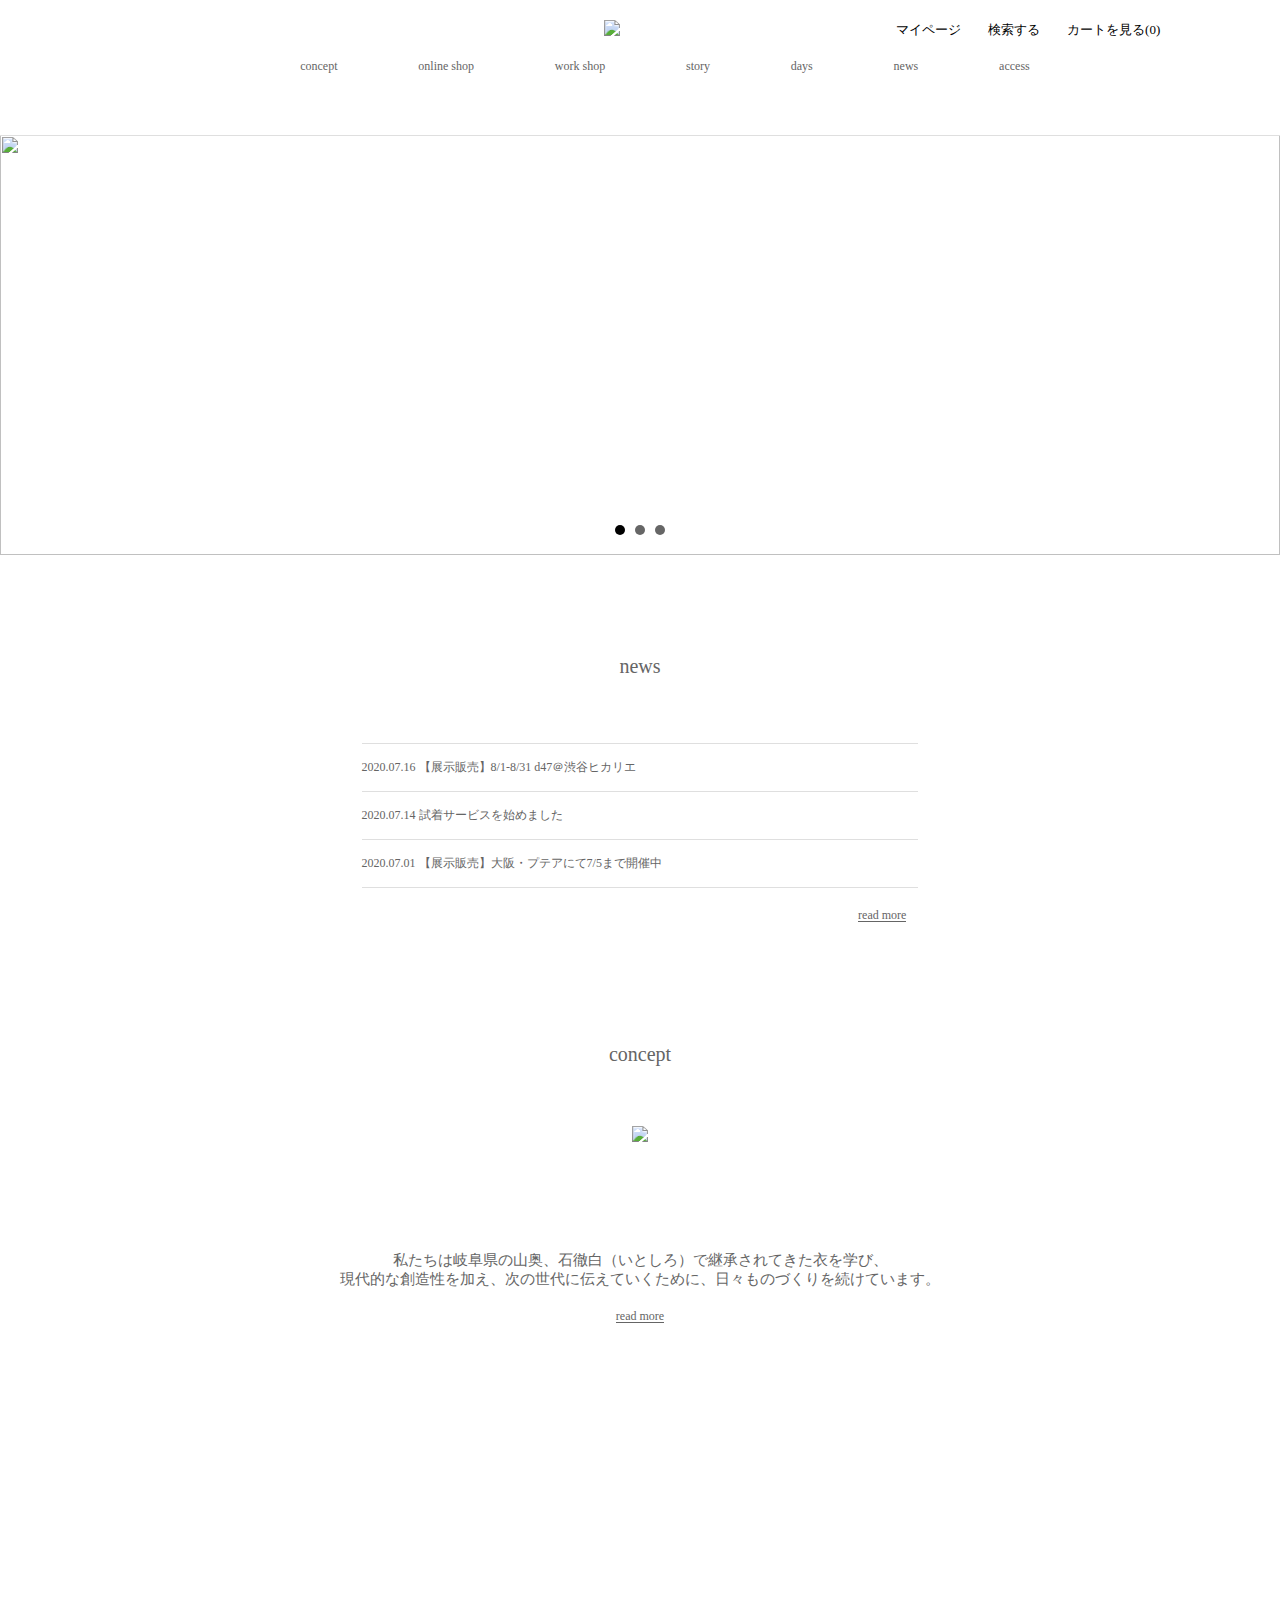
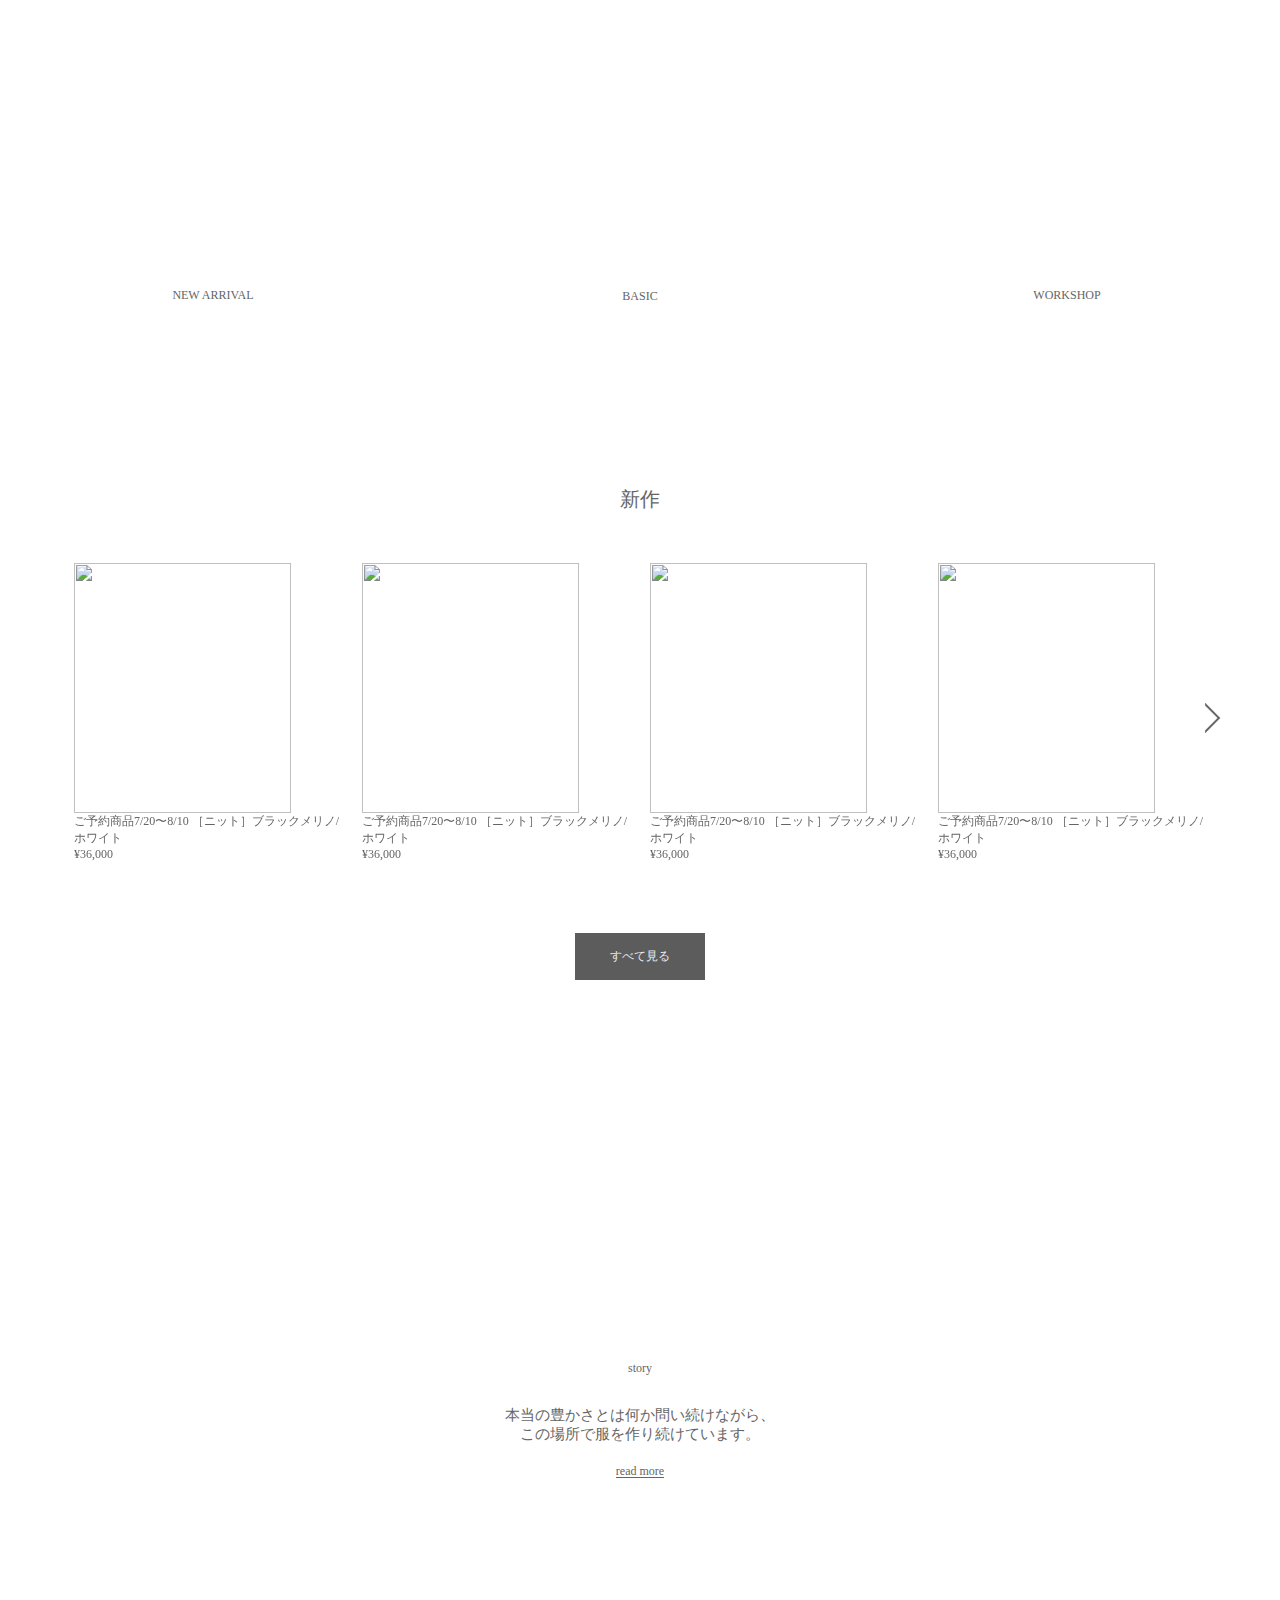
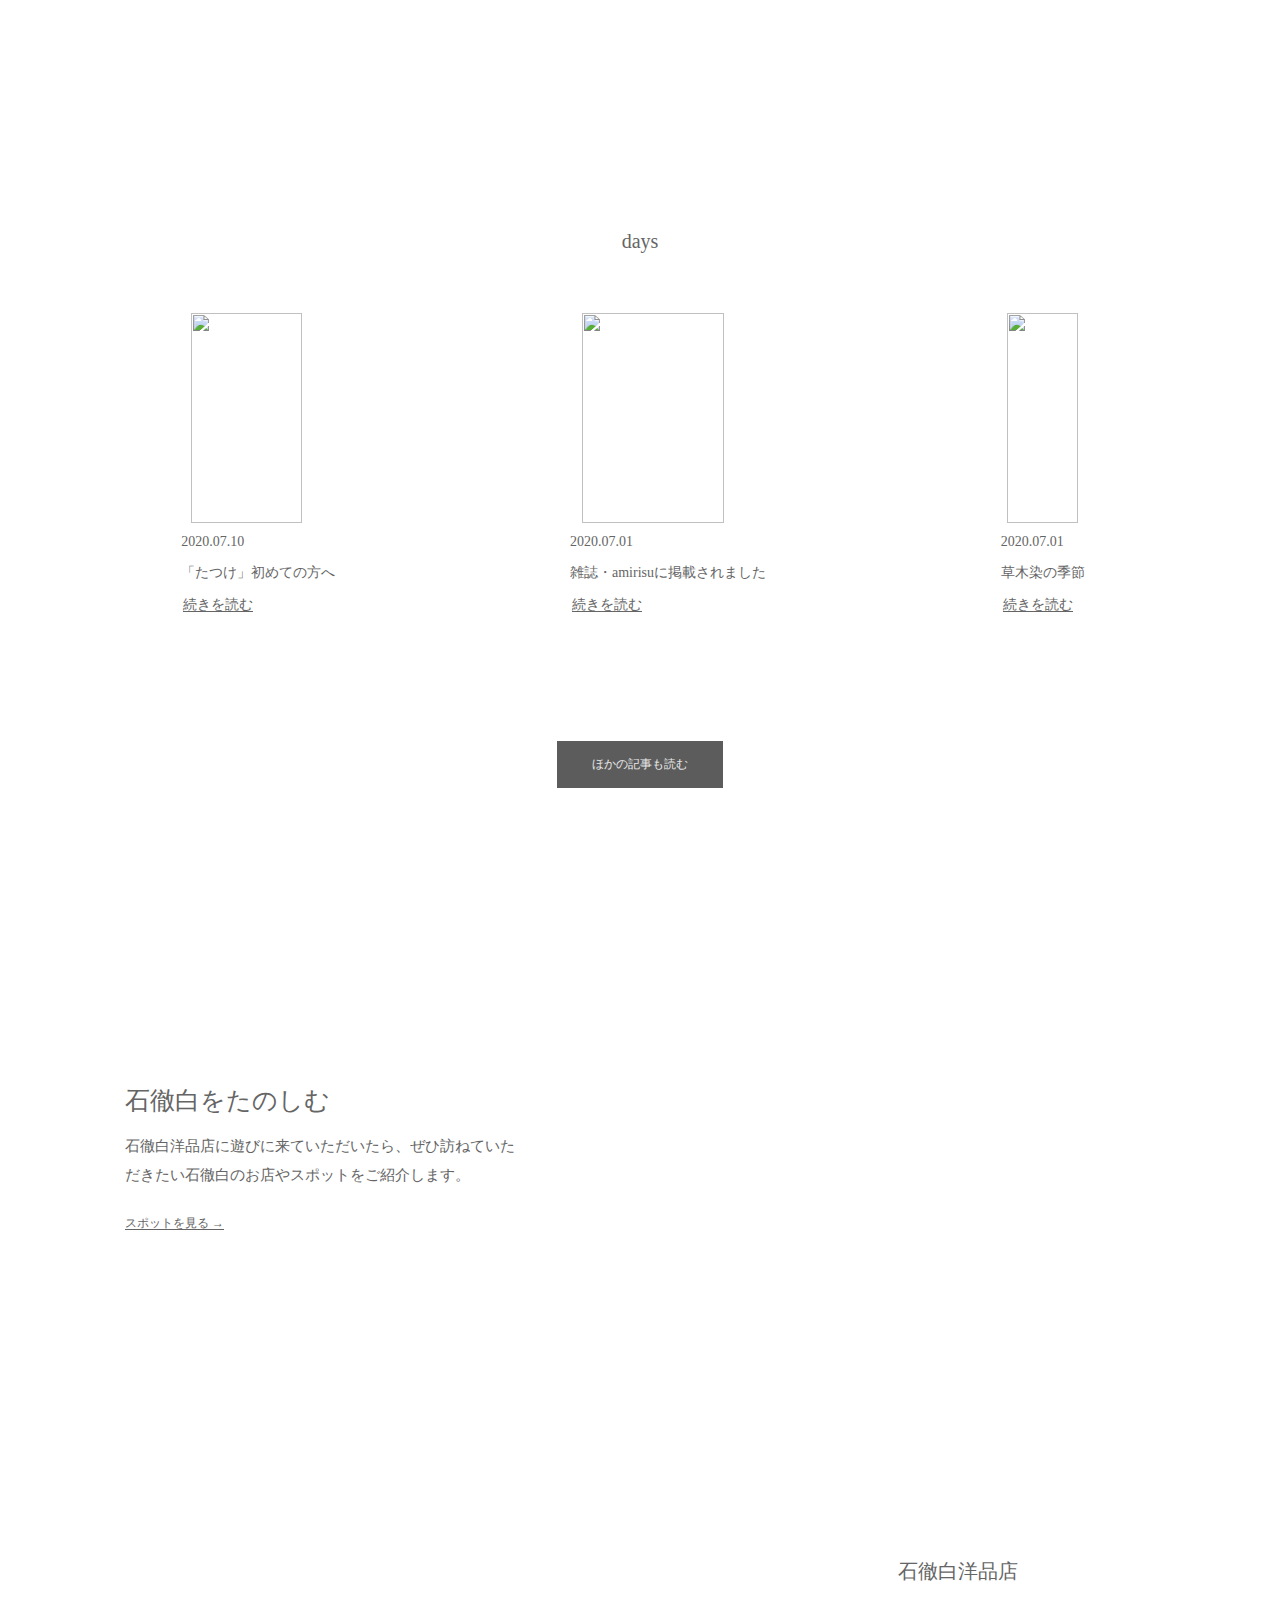
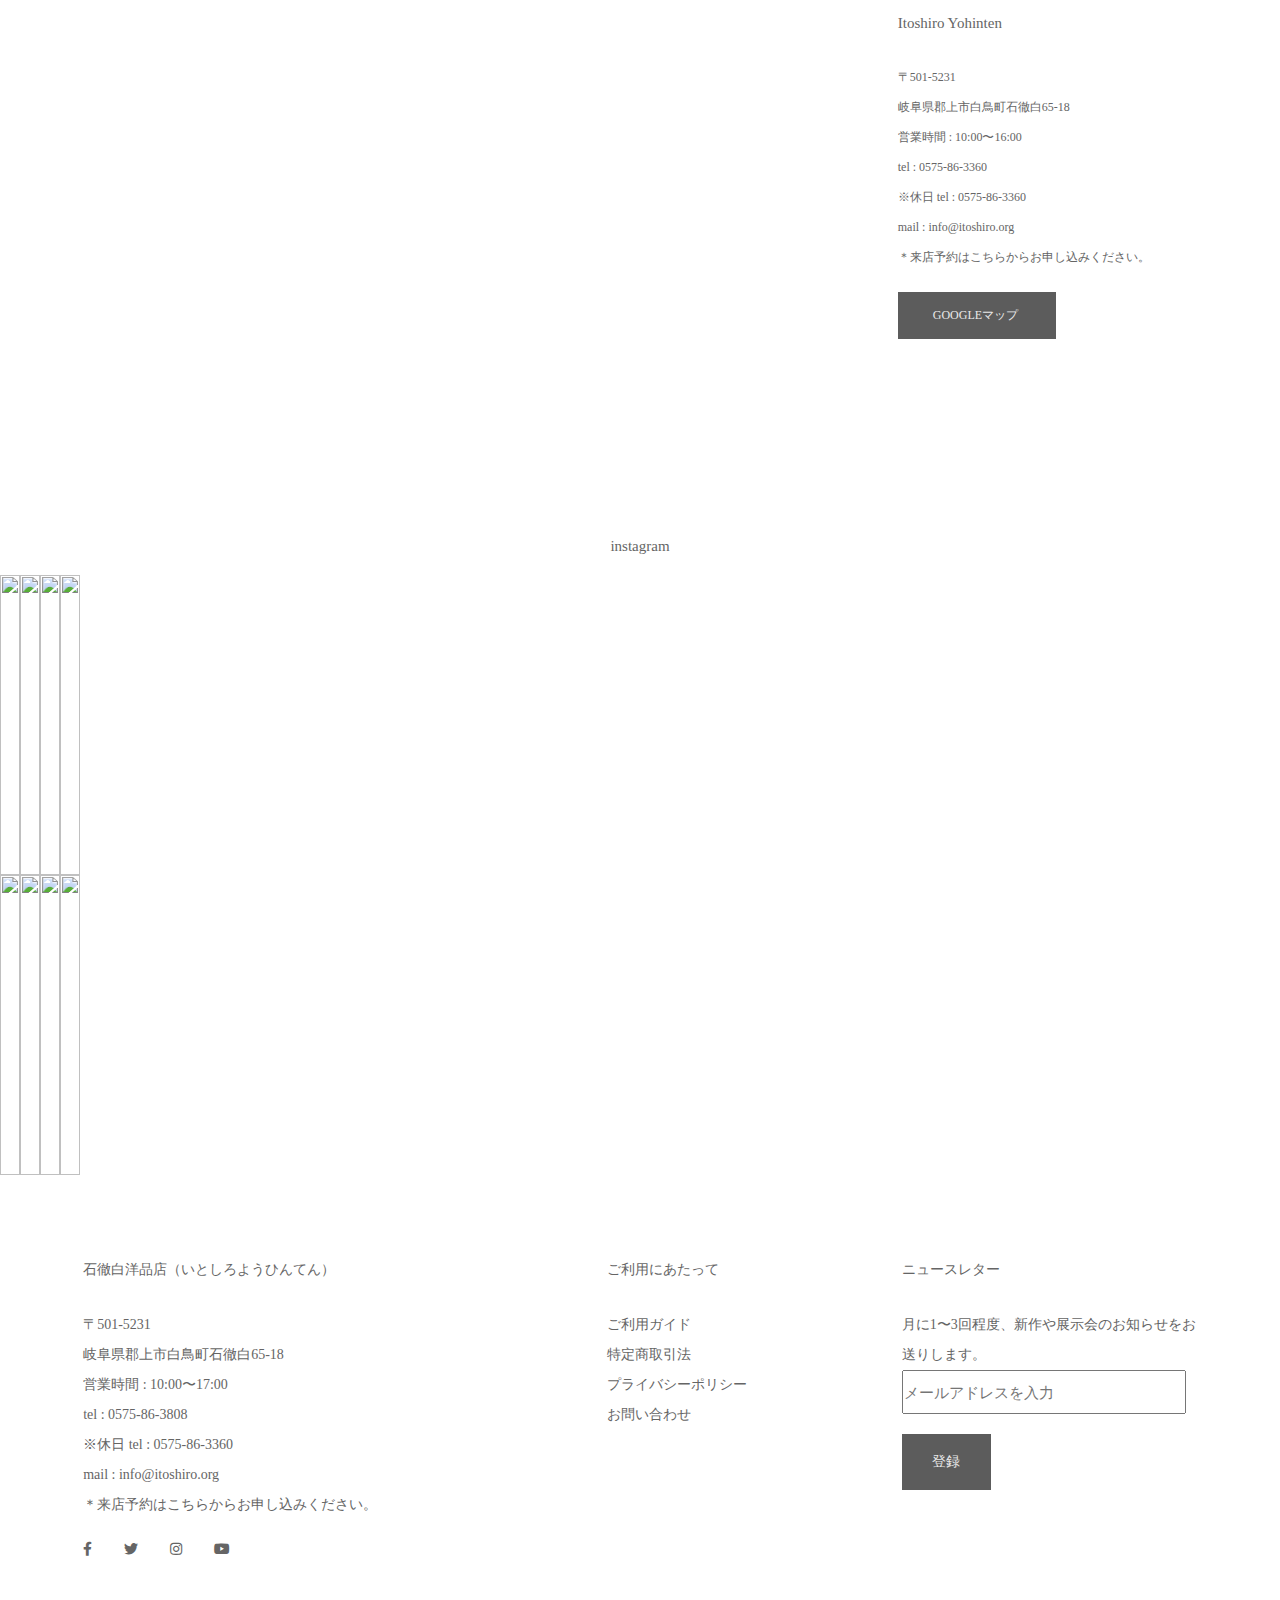
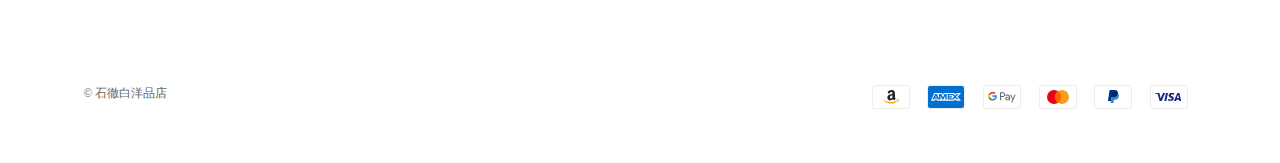
==== ishipro/html/index.html @ 1bf877e8 "first commit" ====
<!DOCTYPE html>
<html lang="ja">
<head>
    <meta charset="UTF-8">
    <script src="https://ajax.googleapis.com/ajax/libs/jquery/3.5.1/jquery.min.js"></script>
    <link rel="stylesheet" href="http://use.fontawesome.com/releases/v5.6.1/css/all.css">
    <script src="../js/jquery.bxslider.js"></script>
    <script src="../js/index.js"></script>
    <title>石徹白洋品店 - Itoshiro Yohinten</title>
    <link href="./../css/jquery.bxslider.css" rel="stylesheet">
    <link href="./../css/style.css" rel="stylesheet">
</head>
<body>
<div class="header">
    <div class="top">
        <div class="top-inner">
            <div class="logo">
                <img src="https://cdn.shopify.com/s/files/1/0331/4355/4185/files/itoshiro_logo80-2_130x@2x.png?v=1592029933" height="51px">
            </div>
            <div class="myPage-Search-Cart">
                <div>
                    <span>マイページ</span>
                </div>
                <div>
                    <span>検索する</span>
                </div>
                <div>
                    <span>カートを見る(0)</span>
                </div>
            </div>
        </div>
    </div>
    <div class="menu">
        <div class="menu-inner font">
            <div>
                <span><a>concept</a></span>
            </div>
            <div>
                <span><a>online shop</a></span>
            </div>
            <div>
                <span><a>work shop</a></span>
            </div>
            <div>
                <span><a>story</a></span>
            </div>
            <div>
                <span><a>days</a></span>
            </div>
            <div>
                <span><a>news</a></span>
            </div>
            <div>
                <span><a>access</a></span>
            </div>
        </div>
    </div>
</div>
<div class="slider-outer">
    <div class="slider">
        <div><img src="https://cdn.shopify.com/s/files/1/0331/4355/4185/files/L1020336-Edit_1600x.jpg?v=1593569458"></div>
        <div><img src="https://cdn.shopify.com/s/files/1/0331/4355/4185/files/L1030786_1600x.jpg?v=1593392973"></div>
        <div><img src="https://cdn.shopify.com/s/files/1/0331/4355/4185/files/L1020957_1600x.jpg?v=1593392734"></div>
    </div>
</div>
<div>
    <div class="news-content font">
        <div>
            <span>news</span>
        </div>
    </div>
    <div class="news-content-info">
        <div class="news-content-info-inner">
            <div class="news-item font">
                <span>2020.07.16 【展示販売】8/1-8/31 d47＠渋谷ヒカリエ</span>
            </div>
            <div class="news-item font">
                <span>2020.07.14  試着サービスを始めました</span>
            </div>
            <div class="news-item font">
                <span>2020.07.01 【展示販売】大阪・プテアにて7/5まで開催中</span>
            </div>
        </div>
    </div>
    <div class="read-more">
        <div class="read-more-inner font">
            <div class="link-underline">
                <span><a>read more</a></span>
            </div>
        </div>
    </div>
</div>
<div>
    <div class="concept font">
        <div>
            <span>concept</span>
        </div>
    </div>
    <div class="concept-img">
        <div class="concept-img-inner">
            <img src="https://cdn.shopify.com/s/files/1/0331/4355/4185/files/catchcopy.jpg?v=1592580601">
        </div>
    </div>
    <div class="concept-info">
        <div class="concept-info-inner font">
            <div><span>私たちは岐阜県の山奥、石徹白（いとしろ）で継承されてきた衣を学び、</span></div>
            <div><span>現代的な創造性を加え、次の世代に伝えていくために、日々ものづくりを続けています。</span></div>
        </div>
    </div>
    <div class="concept-read-more">
        <div class="font">
            <div class="link-underline">
                <span><a>read more</a></span>
            </div>
        </div>
    </div>
</div>
<div>
    <div class="new-content">
        <div class="new-arrival">
            <div class="new-item">
                <a class="new-item-a font">NEW ARRIVAL</a>
            </div>
        </div>
        <div class="basic">
            <div class="new-item">
                <a class="new-item-a font">BASIC</a>
            </div>
        </div>
        <div class="workshop">
            <div class="new-item">
                <a class="new-item-a font">WORKSHOP</a>
            </div>
        </div>
    </div>
</div>
<div>
    <div class="font new">
        <div>
            <span>新作</span>
        </div>
    </div>
    <div>
        <div class="slider2-outer-outer">
            <div class="slider2-outer">
                <div class="slider2">
                    <div class="new-item-list  font">
                        <div class="new-item-img">
                            <div>
                                <img src="https://cdn.shopify.com/s/files/1/0331/4355/4185/products/1_53b0d76b-46c5-430c-bd94-3fa9e6655920_600x.jpg?v=1594280405">
                            </div>
                            <div>
                                <span>ご予約商品7/20〜8/10 ［ニット］ブラックメリノ/ホワイト</span>
                            </div>
                            <div>
                                <span>¥36,000</span>
                            </div>
                        </div>
                        <div class="new-item-img">
                            <div>
                                <img src="https://cdn.shopify.com/s/files/1/0331/4355/4185/products/1_a07f38b4-a689-4f00-b9c7-261767e00ff6_600x.jpg?v=1594280523">
                            </div>
                            <div>
                                <span>ご予約商品7/20〜8/10 ［ニット］ブラックメリノ/ホワイト</span>
                            </div>
                            <div>
                                <span>¥36,000</span>
                            </div>
                        </div>
                        <div class="new-item-img">
                            <div>
                                <img src="https://cdn.shopify.com/s/files/1/0331/4355/4185/products/V_OP_1_09297ce4-db4f-4a5a-ae05-d13bff842ac0_600x.jpg?v=1595315064">
                            </div>
                            <div>
                                <span>ご予約商品7/20〜8/10 ［ニット］ブラックメリノ/ホワイト</span>
                            </div>
                            <div>
                                <span>¥36,000</span>
                            </div>
                        </div>
                        <div class="new-item-img">
                            <div>
                                <img src="https://cdn.shopify.com/s/files/1/0331/4355/4185/products/V_OP_1_600x.jpg?v=1595314882">
                            </div>
                            <div>
                                <span>ご予約商品7/20〜8/10 ［ニット］ブラックメリノ/ホワイト</span>
                            </div>
                            <div>
                                <span>¥36,000</span>
                            </div>
                        </div>
                    </div>
                    <div class="new-item-list">
                        <div class="new-item-img">
                            <div>
                                <img src="https://cdn.shopify.com/s/files/1/0331/4355/4185/products/yohinten_05f_5-3-1_0.5x_600x.jpg?v=1593182772">
                            </div>
                            <div>
                                <span>ご予約商品7/20〜8/10 ［ニット］ブラックメリノ/ホワイト</span>
                            </div>
                            <div>
                                <span>¥36,000</span>
                            </div>
                        </div>
                        <div class="new-item-img">
                            <div>
                                <img src="https://cdn.shopify.com/s/files/1/0331/4355/4185/products/yohinten_07_MSLI2005akorLU_4_0.5x_600x.jpg?v=1594975244">
                            </div>
                            <div>
                                <span>ご予約商品7/20〜8/10 ［ニット］ブラックメリノ/ホワイト</span>
                            </div>
                            <div>
                                <span>¥36,000</span>
                            </div>
                        </div>
                        <div class="new-item-img">
                            <div>
                                <img src="https://cdn.shopify.com/s/files/1/0331/4355/4185/products/yohinten_07_MSLI2005kgLU_4_0.5x_600x.jpg?v=1594975040">
                            </div>
                            <div>
                                <span>ご予約商品7/20〜8/10 ［ニット］ブラックメリノ/ホワイト</span>
                            </div>
                            <div>
                                <span>¥36,000</span>
                            </div>
                        </div>
                        <div class="new-item-img">
                            <div>
                                <img src="https://cdn.shopify.com/s/files/1/0331/4355/4185/products/yohinten_05f_5-2-1_0.5x_600x.jpg?v=1593182587">
                            </div>
                            <div>
                                <span>ご予約商品7/20〜8/10 ［ニット］ブラックメリノ/ホワイト</span>
                            </div>
                            <div>
                                <span>¥36,000</span>
                            </div>
                        </div>
                    </div>
                </div>
            </div>
        </div>
    </div>
    <div class="new-all-item">
        <div class="new-all-item-a font">
            <span><a>すべて見る</a></span>
        </div>
    </div>
</div>
<div>
    <div class="story">
        <div class="story-content">
            <div class="font">
                <span>story</span>
            </div>
            <div class="story-info">
                <div class="story-info-inner font">
                    <div><span>本当の豊かさとは何か問い続けながら、</span></div>
                    <div><span>この場所で服を作り続けています。</span></div>
                </div>
            </div>
            <div class="concept-read-more">
                <div class="font">
                    <div class="link-underline">
                        <span><a>read more</a></span>
                    </div>
                </div>
            </div>
        </div>
    </div>
</div>
<div>
    <div class="days font">
        <div>
            <span>days</span>
        </div>
    </div>
    <div class="days-info-outer">
        <div class="days-info font">
            <div class="days-img">
                <img src="https://cdn.shopify.com/s/files/1/0331/4355/4185/articles/3be9aa37d6d7cf99c7356262523467fc_700x.jpg?v=1594329511" class="days-img-info">
                <div>
                    <div class="days-caption">
                        <span>2020.07.10</span>
                    </div>
                    <div class="days-caption">
                        <span>「たつけ」初めての方へ</span>
                    </div>
                    <div class="days-caption link-underline days-a">
                        <span>
                            <a>続きを読む</a>
                        </span>
                    </div>
                </div>
            </div>
            <div class="days-img">
                <img src="https://cdn.shopify.com/s/files/1/0331/4355/4185/articles/amirisu4_700x.jpg?v=1593115306" class="days-img-info">
                <div>
                    <div class="days-caption">
                        <span>2020.07.01</span>
                    </div>
                    <div class="days-caption">
                        <span>雑誌・amirisuに掲載されました</span>
                    </div>
                    <div class="days-caption link-underline days-a">
                        <span>
                            <a>続きを読む</a>
                        </span>
                    </div>
                </div>
            </div>
            <div class="days-img">
                <img src="https://cdn.shopify.com/s/files/1/0331/4355/4185/articles/L1040194_700x.jpg?v=1593125564" class="days-img-info">
                <div>
                    <div class="days-caption">
                        <span>2020.07.01</span>
                    </div>
                    <div class="days-caption">
                        <span>草木染の季節</span>
                    </div>
                    <div class="days-caption link-underline days-a">
                        <span>
                            <a>続きを読む</a>
                        </span>
                    </div>
                </div>
            </div>
        </div>
    </div>
    <div class="days-all-read">
        <div class="days-all-read-a font">
            <span><a>ほかの記事も読む</a></span>
        </div>
    </div>
</div>
<div>
    <div class="fun">
        <div class="fun-caption font">
            <div>
                <div class="fun-title">
                    <span>石徹白をたのしむ</span>
                </div>
                <div>
                    <div class="fun-caption-info">
                        <span>石徹白洋品店に遊びに来ていただいたら、ぜひ訪ねていた</span>
                    </div>
                    <div class="fun-caption-info">
                        <span>だきたい石徹白のお店やスポットをご紹介します。</span>
                    </div>
                </div>
                <div class="link-underline fun-a">
                    <span>
                        <a>スポットを見る →</a>
                    </span>
                </div>
            </div>
        </div>
        <div class="fun-img">
        </div>
    </div>
</div>
<div class="map-content-outer">
    <div class="map-content">
        <div class="map-content-inner">
            <div class="map">
            </div>
            <div class="map-content-info font">
                <div>
                    <div class="map-content-title">
                        <span>石徹白洋品店</span>
                    </div>
                    <div class="map-content-sub-title">
                        <span>Itoshiro Yohinten</span>
                    </div>
                    <div class="map-content-info-caption">
                        <span>〒501-5231<br>
                            岐阜県郡上市白鳥町石徹白65-18<br>
                            営業時間 : 10:00〜16:00<br>
                            tel : 0575-86-3360<br>
                            ※休日 tel : 0575-86-3360<br>
                            mail : info@itoshiro.org<br>
                            ＊来店予約はこちらからお申し込みください。<br>
                        </span>
                    </div>
                    <div>
                        <div class="google-map-a">
                            <span><a>GOOGLEマップ</a></span>
                        </div>
                    </div>
                </div>
            </div>
        </div>
    </div>
</div>
<div class="instagram-content-outer">
    <div class="instagram-title">
        <div class="instgram-title-caption font">
            <span>instagram</span>
        </div>
    </div>
    <div class="instagram-content">
        <div class="instgram-content-img">
            <img src="https://scontent.cdninstagram.com/v/t51.29350-15/110258867_673424719911369_3794474752846353360_n.jpg?_nc_cat=109&_nc_sid=8ae9d6&_nc_ohc=gk0jKkPuudUAX8Z2av_&_nc_ht=scontent.cdninstagram.com&oh=e24f1e9f48e66794fdd37fba3abe85e4&oe=5F3FA853">
        </div>
        <div class="instgram-content-img">
            <img src="https://scontent.cdninstagram.com/v/t51.29350-15/113138582_912839615896567_2263798627036738968_n.jpg?_nc_cat=108&_nc_sid=8ae9d6&_nc_ohc=BTIaxmt1B1EAX8q5Z1a&_nc_ht=scontent.cdninstagram.com&oh=37b237cd34505182cf9fd84850a912b0&oe=5F3EFA77">
        </div>
        <div class="instgram-content-img">
            <img src="https://scontent.cdninstagram.com/v/t51.29350-15/109480131_1659563480871925_3616123583143842294_n.jpg?_nc_cat=104&_nc_sid=8ae9d6&_nc_ohc=_h52_IS_F2IAX_jSWRh&_nc_ht=scontent.cdninstagram.com&oh=53f98a3ba25f0e2f2467e97af91f4ae2&oe=5F4097C8">
        </div>
        <div class="instgram-content-img">
            <img src="https://scontent.cdninstagram.com/v/t51.29350-15/108958274_187755849359331_1785890140639438786_n.jpg?_nc_cat=109&_nc_sid=8ae9d6&_nc_ohc=BbomAnvBzLoAX8vbmGq&_nc_ht=scontent.cdninstagram.com&oh=1e8e34dbb534a57eb5993fe634ac9313&oe=5F3D8182">
        </div>
    </div>
    <div class="instagram-content">
        <div class="instgram-content-img">
            <img src="https://scontent.cdninstagram.com/v/t51.29350-15/110436042_315769212945561_867251892700314665_n.jpg?_nc_cat=102&_nc_sid=8ae9d6&_nc_ohc=py5MgbbY24QAX9PjSX0&_nc_ht=scontent.cdninstagram.com&oh=6f8e5f50dbd6f6729f32482595546433&oe=5F3D7FF8">
        </div>
        <div class="instgram-content-img">
            <img src="https://scontent.cdninstagram.com/v/t51.29350-15/108616522_113517970271250_4015851583553745755_n.jpg?_nc_cat=104&_nc_sid=8ae9d6&_nc_ohc=2wukmHvz_JMAX86xmNS&_nc_ht=scontent.cdninstagram.com&oh=d9e45c7a8c4f23c0fbcf153424cbbba3&oe=5F3F5892">
        </div>
        <div class="instgram-content-img">
            <img src="https://scontent.cdninstagram.com/v/t51.29350-15/108328141_198029455004106_5159335742515501460_n.jpg?_nc_cat=107&_nc_sid=8ae9d6&_nc_ohc=JB-xmGf7pn0AX_zRnir&_nc_ht=scontent.cdninstagram.com&oh=9749822ac968059b5c456ead3ce687ef&oe=5F3FC10B">
        </div>
        <div class="instgram-content-img">
            <img src="https://scontent.cdninstagram.com/v/t51.29350-15/106745526_1442838182566567_3658874074422535168_n.jpg?_nc_cat=105&_nc_sid=8ae9d6&_nc_ohc=-BqWu2Qi9pcAX9PYI79&_nc_ht=scontent.cdninstagram.com&oh=b1243b6e09231afbe99b1a4695da5d4d&oe=5F3FA271">
        </div>
    </div>
</div>
<div class="footer-outer">
    <div class="footer">
        <div class="footer-inner font">
            <div>
                <div class="footer-title">
                    <span>石徹白洋品店（いとしろようひんてん）</span>
                </div>
                <div>
                    <span>
                        〒501-5231<br>
                        岐阜県郡上市白鳥町石徹白65-18<br>
                        営業時間 : 10:00〜17:00<br>
                        tel : 0575-86-3808<br>
                        ※休日 tel : 0575-86-3360<br>
                        mail : info@itoshiro.org<br>
                        ＊来店予約はこちらからお申し込みください。<br>
                    </span>
                </div>
                <div class="footer-icon">
                    <div><i class="fab fa-facebook-f"></i></div>
                    <div><i class="fab fa-twitter"></i></div>
                    <div><i class="fab fa-instagram"></i></div>
                    <div><i class="fab fa-youtube"></i></div>
                </div>
            </div>
            <div class="footer-terms-mail">
                <div>
                    <div class="footer-title">
                        <span>ご利用にあたって</span>
                    </div>
                    <div>
                    <span>
                        ご利用ガイド<br>
                        特定商取引法<br>
                        プライバシーポリシー<br>
                        お問い合わせ<br>
                    </span>
                    </div>
                </div>
                <div class="footer-mail">
                    <div class="footer-title">
                        <span>ニュースレター</span>
                    </div>
                    <div>
                        <span>
                            月に1〜3回程度、新作や展示会のお知らせをお送りします。
                        </span>
                    </div>
                    <div class="footer-mail-input">
                        <input type="text" placeholder="メールアドレスを入力">
                    </div>
                    <div class="footer-mail-a">
                        <span><a>登録</a></span>
                    </div>
                </div>
            </div>
        </div>
    </div>
</div>
<div class="footer-bottom">
    <div class="footer-copyLight-pay-inner">
        <div class="footer-copyLight-pay">
            <div class="footer-copyLight font">
                <span>© 石徹白洋品店</span>
            </div>
            <div class="footer-pay">
                <div>
                    <svg xmlns="http://www.w3.org/2000/svg" role="img" viewBox="0 0 38 24" width="38" height="24" aria-labelledby="pi-amazon"><title id="pi-amazon">Amazon</title><path d="M35 0H3C1.3 0 0 1.3 0 3v18c0 1.7 1.4 3 3 3h32c1.7 0 3-1.3 3-3V3c0-1.7-1.4-3-3-3z" fill="#000" fill-rule="nonzero" opacity=".07"></path><path d="M35 1c1.1 0 2 .9 2 2v18c0 1.1-.9 2-2 2H3c-1.1 0-2-.9-2-2V3c0-1.1.9-2 2-2h32" fill="#FFF" fill-rule="nonzero"></path><path d="M25.26 16.23c-1.697 1.48-4.157 2.27-6.275 2.27-2.97 0-5.644-1.3-7.666-3.463-.16-.17-.018-.402.173-.27 2.183 1.504 4.882 2.408 7.67 2.408 1.88 0 3.95-.46 5.85-1.416.288-.145.53.222.248.47v.001zm.706-.957c-.216-.328-1.434-.155-1.98-.078-.167.024-.193-.148-.043-.27.97-.81 2.562-.576 2.748-.305.187.272-.047 2.16-.96 3.063-.14.138-.272.064-.21-.12.205-.604.664-1.96.446-2.29h-.001z" fill="#F90" fill-rule="nonzero"></path><path d="M21.814 15.291c-.574-.498-.676-.73-.993-1.205-.947 1.012-1.618 1.315-2.85 1.315-1.453 0-2.587-.938-2.587-2.818 0-1.467.762-2.467 1.844-2.955.94-.433 2.25-.51 3.25-.628v-.235c0-.43.033-.94-.208-1.31-.212-.333-.616-.47-.97-.47-.66 0-1.25.353-1.392 1.085-.03.163-.144.323-.3.33l-1.677-.187c-.14-.033-.296-.153-.257-.38.386-2.125 2.223-2.766 3.867-2.766.84 0 1.94.234 2.604.9.842.82.762 1.918.762 3.11v2.818c0 .847.335 1.22.65 1.676.113.164.138.36-.003.482-.353.308-.98.88-1.326 1.2a.367.367 0 0 1-.414.038zm-1.659-2.533c.34-.626.323-1.214.323-1.918v-.392c-1.25 0-2.57.28-2.57 1.82 0 .782.386 1.31 1.05 1.31.487 0 .922-.312 1.197-.82z" fill="#221F1F"></path></svg>
                </div>
                <div>
                    <svg xmlns="http://www.w3.org/2000/svg" role="img" viewBox="0 0 38 24" width="38" height="24" aria-labelledby="pi-american_express"><title id="pi-american_express">American Express</title><g fill="none"><path fill="#000" d="M35,0 L3,0 C1.3,0 0,1.3 0,3 L0,21 C0,22.7 1.4,24 3,24 L35,24 C36.7,24 38,22.7 38,21 L38,3 C38,1.3 36.6,0 35,0 Z" opacity=".07"></path><path fill="#006FCF" d="M35,1 C36.1,1 37,1.9 37,3 L37,21 C37,22.1 36.1,23 35,23 L3,23 C1.9,23 1,22.1 1,21 L1,3 C1,1.9 1.9,1 3,1 L35,1"></path><path fill="#FFF" d="M8.971,10.268 L9.745,12.144 L8.203,12.144 L8.971,10.268 Z M25.046,10.346 L22.069,10.346 L22.069,11.173 L24.998,11.173 L24.998,12.412 L22.075,12.412 L22.075,13.334 L25.052,13.334 L25.052,14.073 L27.129,11.828 L25.052,9.488 L25.046,10.346 L25.046,10.346 Z M10.983,8.006 L14.978,8.006 L15.865,9.941 L16.687,8 L27.057,8 L28.135,9.19 L29.25,8 L34.013,8 L30.494,11.852 L33.977,15.68 L29.143,15.68 L28.065,14.49 L26.94,15.68 L10.03,15.68 L9.536,14.49 L8.406,14.49 L7.911,15.68 L4,15.68 L7.286,8 L10.716,8 L10.983,8.006 Z M19.646,9.084 L17.407,9.084 L15.907,12.62 L14.282,9.084 L12.06,9.084 L12.06,13.894 L10,9.084 L8.007,9.084 L5.625,14.596 L7.18,14.596 L7.674,13.406 L10.27,13.406 L10.764,14.596 L13.484,14.596 L13.484,10.661 L15.235,14.602 L16.425,14.602 L18.165,10.673 L18.165,14.603 L19.623,14.603 L19.647,9.083 L19.646,9.084 Z M28.986,11.852 L31.517,9.084 L29.695,9.084 L28.094,10.81 L26.546,9.084 L20.652,9.084 L20.652,14.602 L26.462,14.602 L28.076,12.864 L29.624,14.602 L31.499,14.602 L28.987,11.852 L28.986,11.852 Z"></path></g></svg>
                </div>
                <div>
                    <svg xmlns="http://www.w3.org/2000/svg" role="img" viewBox="0 0 38 24" width="38" height="24" aria-labelledby="pi-google_pay"><title id="pi-google_pay">Google Pay</title><path d="M35 0H3C1.3 0 0 1.3 0 3v18c0 1.7 1.4 3 3 3h32c1.7 0 3-1.3 3-3V3c0-1.7-1.4-3-3-3z" fill="#000" opacity=".07"></path><path d="M35 1c1.1 0 2 .9 2 2v18c0 1.1-.9 2-2 2H3c-1.1 0-2-.9-2-2V3c0-1.1.9-2 2-2h32" fill="#FFF"></path><path d="M18.093 11.976v3.2h-1.018v-7.9h2.691a2.447 2.447 0 0 1 1.747.692 2.28 2.28 0 0 1 .11 3.224l-.11.116c-.47.447-1.098.69-1.747.674l-1.673-.006zm0-3.732v2.788h1.698c.377.012.741-.135 1.005-.404a1.391 1.391 0 0 0-1.005-2.354l-1.698-.03zm6.484 1.348c.65-.03 1.286.188 1.778.613.445.43.682 1.03.65 1.649v3.334h-.969v-.766h-.049a1.93 1.93 0 0 1-1.673.931 2.17 2.17 0 0 1-1.496-.533 1.667 1.667 0 0 1-.613-1.324 1.606 1.606 0 0 1 .613-1.336 2.746 2.746 0 0 1 1.698-.515c.517-.02 1.03.093 1.49.331v-.208a1.134 1.134 0 0 0-.417-.901 1.416 1.416 0 0 0-.98-.368 1.545 1.545 0 0 0-1.319.717l-.895-.564a2.488 2.488 0 0 1 2.182-1.06zM23.29 13.52a.79.79 0 0 0 .337.662c.223.176.5.269.785.263.429-.001.84-.17 1.146-.472.305-.286.478-.685.478-1.103a2.047 2.047 0 0 0-1.324-.374 1.716 1.716 0 0 0-1.03.294.883.883 0 0 0-.392.73zm9.286-3.75l-3.39 7.79h-1.048l1.281-2.728-2.224-5.062h1.103l1.612 3.885 1.569-3.885h1.097z" fill="#5F6368"></path><path d="M13.986 11.284c0-.308-.024-.616-.073-.92h-4.29v1.747h2.451a2.096 2.096 0 0 1-.9 1.373v1.134h1.464a4.433 4.433 0 0 0 1.348-3.334z" fill="#4285F4"></path><path d="M9.629 15.721a4.352 4.352 0 0 0 3.01-1.097l-1.466-1.14a2.752 2.752 0 0 1-4.094-1.44H5.577v1.17a4.53 4.53 0 0 0 4.052 2.507z" fill="#34A853"></path><path d="M7.079 12.05a2.709 2.709 0 0 1 0-1.735v-1.17H5.577a4.505 4.505 0 0 0 0 4.075l1.502-1.17z" fill="#FBBC04"></path><path d="M9.629 8.44a2.452 2.452 0 0 1 1.74.68l1.3-1.293a4.37 4.37 0 0 0-3.065-1.183 4.53 4.53 0 0 0-4.027 2.5l1.502 1.171a2.715 2.715 0 0 1 2.55-1.875z" fill="#EA4335"></path></svg>
                </div>
                <div>
                    <svg viewBox="0 0 38 24" xmlns="http://www.w3.org/2000/svg" role="img" width="38" height="24" aria-labelledby="pi-master"><title id="pi-master">Mastercard</title><path opacity=".07" d="M35 0H3C1.3 0 0 1.3 0 3v18c0 1.7 1.4 3 3 3h32c1.7 0 3-1.3 3-3V3c0-1.7-1.4-3-3-3z"></path><path fill="#fff" d="M35 1c1.1 0 2 .9 2 2v18c0 1.1-.9 2-2 2H3c-1.1 0-2-.9-2-2V3c0-1.1.9-2 2-2h32"></path><circle fill="#EB001B" cx="15" cy="12" r="7"></circle><circle fill="#F79E1B" cx="23" cy="12" r="7"></circle><path fill="#FF5F00" d="M22 12c0-2.4-1.2-4.5-3-5.7-1.8 1.3-3 3.4-3 5.7s1.2 4.5 3 5.7c1.8-1.2 3-3.3 3-5.7z"></path></svg>
                </div>
                <div>
                    <svg viewBox="0 0 38 24" xmlns="http://www.w3.org/2000/svg" width="38" height="24" role="img" aria-labelledby="pi-paypal"><title id="pi-paypal">PayPal</title><path opacity=".07" d="M35 0H3C1.3 0 0 1.3 0 3v18c0 1.7 1.4 3 3 3h32c1.7 0 3-1.3 3-3V3c0-1.7-1.4-3-3-3z"></path><path fill="#fff" d="M35 1c1.1 0 2 .9 2 2v18c0 1.1-.9 2-2 2H3c-1.1 0-2-.9-2-2V3c0-1.1.9-2 2-2h32"></path><path fill="#003087" d="M23.9 8.3c.2-1 0-1.7-.6-2.3-.6-.7-1.7-1-3.1-1h-4.1c-.3 0-.5.2-.6.5L14 15.6c0 .2.1.4.3.4H17l.4-3.4 1.8-2.2 4.7-2.1z"></path><path fill="#3086C8" d="M23.9 8.3l-.2.2c-.5 2.8-2.2 3.8-4.6 3.8H18c-.3 0-.5.2-.6.5l-.6 3.9-.2 1c0 .2.1.4.3.4H19c.3 0 .5-.2.5-.4v-.1l.4-2.4v-.1c0-.2.3-.4.5-.4h.3c2.1 0 3.7-.8 4.1-3.2.2-1 .1-1.8-.4-2.4-.1-.5-.3-.7-.5-.8z"></path><path fill="#012169" d="M23.3 8.1c-.1-.1-.2-.1-.3-.1-.1 0-.2 0-.3-.1-.3-.1-.7-.1-1.1-.1h-3c-.1 0-.2 0-.2.1-.2.1-.3.2-.3.4l-.7 4.4v.1c0-.3.3-.5.6-.5h1.3c2.5 0 4.1-1 4.6-3.8v-.2c-.1-.1-.3-.2-.5-.2h-.1z"></path></svg>
                </div>
                <div>
                    <svg viewBox="0 0 38 24" xmlns="http://www.w3.org/2000/svg" role="img" width="38" height="24" aria-labelledby="pi-visa"><title id="pi-visa">Visa</title><path opacity=".07" d="M35 0H3C1.3 0 0 1.3 0 3v18c0 1.7 1.4 3 3 3h32c1.7 0 3-1.3 3-3V3c0-1.7-1.4-3-3-3z"></path><path fill="#fff" d="M35 1c1.1 0 2 .9 2 2v18c0 1.1-.9 2-2 2H3c-1.1 0-2-.9-2-2V3c0-1.1.9-2 2-2h32"></path><path d="M28.3 10.1H28c-.4 1-.7 1.5-1 3h1.9c-.3-1.5-.3-2.2-.6-3zm2.9 5.9h-1.7c-.1 0-.1 0-.2-.1l-.2-.9-.1-.2h-2.4c-.1 0-.2 0-.2.2l-.3.9c0 .1-.1.1-.1.1h-2.1l.2-.5L27 8.7c0-.5.3-.7.8-.7h1.5c.1 0 .2 0 .2.2l1.4 6.5c.1.4.2.7.2 1.1.1.1.1.1.1.2zm-13.4-.3l.4-1.8c.1 0 .2.1.2.1.7.3 1.4.5 2.1.4.2 0 .5-.1.7-.2.5-.2.5-.7.1-1.1-.2-.2-.5-.3-.8-.5-.4-.2-.8-.4-1.1-.7-1.2-1-.8-2.4-.1-3.1.6-.4.9-.8 1.7-.8 1.2 0 2.5 0 3.1.2h.1c-.1.6-.2 1.1-.4 1.7-.5-.2-1-.4-1.5-.4-.3 0-.6 0-.9.1-.2 0-.3.1-.4.2-.2.2-.2.5 0 .7l.5.4c.4.2.8.4 1.1.6.5.3 1 .8 1.1 1.4.2.9-.1 1.7-.9 2.3-.5.4-.7.6-1.4.6-1.4 0-2.5.1-3.4-.2-.1.2-.1.2-.2.1zm-3.5.3c.1-.7.1-.7.2-1 .5-2.2 1-4.5 1.4-6.7.1-.2.1-.3.3-.3H18c-.2 1.2-.4 2.1-.7 3.2-.3 1.5-.6 3-1 4.5 0 .2-.1.2-.3.2M5 8.2c0-.1.2-.2.3-.2h3.4c.5 0 .9.3 1 .8l.9 4.4c0 .1 0 .1.1.2 0-.1.1-.1.1-.1l2.1-5.1c-.1-.1 0-.2.1-.2h2.1c0 .1 0 .1-.1.2l-3.1 7.3c-.1.2-.1.3-.2.4-.1.1-.3 0-.5 0H9.7c-.1 0-.2 0-.2-.2L7.9 9.5c-.2-.2-.5-.5-.9-.6-.6-.3-1.7-.5-1.9-.5L5 8.2z" fill="#142688"></path></svg>
                </div>
            </div>
        </div>
    </div>
</div>
</body>
</html>
---- ishipro/css/style.css ----
*{
    padding: 0;
    margin: 0;
}
body{
    padding: 0;
    margin: 0;
}

.font {
    font-size: 12px;
    color: #656565;
    font-family: 'Dancing Script', cursive;
}
.header{
    position: fixed;
    width: 100%;
    padding: 20px 25px 25px 25px;
    height: 90px;
    background-color: white;
    border-bottom: solid 1px #dfdfdf;
    z-index: 1;
}

.top{
    display: flex;
    justify-content: flex-end;
    padding-bottom: 19px;
}

.top-inner{
    display: flex;
    justify-content: space-around;
    align-items: center;
    width: 65%;
}

.myPage-Search-Cart{
    width: 35%;
    display: flex;
    justify-content: space-around;
    font-size: 13px;
    font-family: "Monotype Sabon",serif,YuMincho;
}
.menu{
    display: flex;
    justify-content: center;
}

.menu-inner{
    width: 57%;
    display: flex;
    justify-content: space-between;
}

.slider {
    margin-bottom: 20px;
}

.slider-outer{
    padding-top: 135px;
}

.slider img{
    width: 100%;
    height: 420px;
    object-fit: cover;
}
.bx-wrapper .bx-pager,
.bx-wrapper .bx-controls-auto {
    position: absolute;
    bottom: 20px;
    width: 100%;
}

.news-content{
    padding-top: 40px;
    padding-bottom: 65px;
    display: flex;
    justify-content: center;
    font-size: 20px;
}

.news-content-info{
    display: flex;
    justify-content: center;
}
.news-content-info-inner{
    width: 43.5%;
    border-top: solid 1px #dfdfdf;
}

.news-item{
    padding: 15px 0;
    border-bottom: solid 1px #dfdfdf;
}

.read-more{
    display: flex;
    justify-content: center;
}
.read-more-inner{
    margin-top: 20px;
    display: flex;
    justify-content: flex-end;
    width: 43.5%;
}

.link-underline a {
    padding: 1em;
    background: linear-gradient(currentcolor, currentcolor) 1em calc(100% - 1em) / calc(100% - 2em) 1px no-repeat;
    transition: background-size .4s cubic-bezier(0.215, 0.61, 0.355, 1);
}
.link-underline a:hover {
    background-position: calc(100% - 1em) calc(100% - 1em);
    background-size: 0 1px;
}

.concept{
    display: flex;
    justify-content: center;
    margin-top: 120px;
    font-size: 20px;
}

.concept-img{
    margin-top: 60px;
    display: flex;
    justify-content: center;
}
.concept-img-inner{
    display: flex;
    justify-content: center;
    width: 43.5%;
}
.concept-img-inner img{
    height: 65px;
}
.concept-info{
    display: flex;
    justify-content: center;
    margin-top: 60px;
}
.concept-info-inner{
    font-size: 15px;
    text-align: center;
}

.concept-read-more{
    display: flex;
    justify-content: center;
    margin-top: 20px;
}

.new-content{
    margin-top: 120px;
    display: flex;
    justify-content: space-around;
}

.new-arrival{
    display: flex;
    justify-content: center;
    align-items: flex-end;
    background-image: url(https://cdn.shopify.com/s/files/1/0331/4355/4185/files/L1020336-Edit_1600x.jpg?v=1593569458);
    width: 30%;
    height: 520px;
    object-fit: cover;
}

.basic{
    display: flex;
    justify-content: center;
    align-items: flex-end;
    background-image: url(https://cdn.shopify.com/s/files/1/0331/4355/4185/files/L1030786_1600x.jpg?v=1593392973);
    width: 30%;
    height: 520px;
    object-fit: cover;
    border: solid 1px white;
}
.workshop{
    display: flex;
    justify-content: center;
    align-items: flex-end;
    background-image: url(https://cdn.shopify.com/s/files/1/0331/4355/4185/files/L1020957_1600x.jpg?v=1593392734);
    width: 30%;
    height: 520px;
    object-fit: cover;
}

.new-item{
    text-align: center;
    margin-bottom: 50px;
    padding: 11px 30px;
    background-color: white;
    color: black;

}

.new{
    margin-top: 120px;
    margin-bottom: 50px;
    display: flex;
    justify-content: center;
    font-size: 20px;
}
.slider2-outer-outer{
    display: flex;
    justify-content: center;
}
.slider2-outer{
    width: 90%;
}
.new-item-list{
    display: flex;
    justify-content: center;
}

.new-item-img{
    margin: 0 10px;
    display: flex;
    flex-direction: column;
}

.new-item-img img{
    width: 90%;
    height: 250px;
}

.new-all-item{
    display: flex;
    justify-content: center;
}
.new-all-item-a{
    background-color: #5c5c5c;
    color: #e9e9e9;
    padding: 15px 35px;
}

.story{
    margin-top: 150px;
    background-image: url(https://cdn.shopify.com/s/files/1/0331/4355/4185/files/L1030786_1600x.jpg?v=1593392973);
    width: 100%;
    height: 580px;
    object-fit: cover;
    display: flex;
    justify-content: center;
    align-items: center;
}

.story-content{
    color: black;
    background-color: rgba(255, 255, 255, 0.89);
    padding: 60px 80px;
    text-align: center;
}

.story-info{
    display: flex;
    justify-content: center;
    margin-top: 30px;
}
.story-info-inner{
    font-size: 15px;
    text-align: center;
}
.days{
    margin-top: 120px;
    margin-bottom: 60px;
    display: flex;
    justify-content: center;
    font-size: 20px;
}

.days-info-outer{
    display: flex;
    justify-content: center;
}

.days-info{
    width: 90%;
    display: flex;
    justify-content: space-around;
}

.days-a{
    position: relative;
    right: 12px;
}
.days-img-info{
    text-align: center;
}

.days-info img{
    width: 85%;
    height: 210px;
    object-fit: cover;
}
.days-caption{
    font-size: 14px;
    padding: 7px 0;
}

.days-all-read{
    margin-top: 120px;
    display: flex;
    justify-content: center;
}
.days-all-read-a{
    background-color: #5c5c5c;
    color: #e9e9e9;
    padding: 15px 35px;
}

.fun{
    margin-top: 120px;
    display: flex;
    justify-content: space-between;
}

.fun-caption{
    width: 50%;
    display: flex;
    justify-content: center;
    align-items: center;
}

.fun-title{
    font-size: 25px;
    margin: 20px 0;
}
.fun-caption-info{
    margin: 10px 0;
    font-size: 15px;
}

.fun-a{
    margin-top: 30px;
    position: relative;
    right: 12px;
}

.fun-img{
    width: 50%;
    height: 480px;
    background-image: url(https://cdn.shopify.com/s/files/1/0331/4355/4185/files/L1020336-Edit_1600x.jpg?v=1593569458);
}

.map-content{
    display: flex;
    justify-content: center;
    width: 100%;
}

.map-content-outer{
    margin-top: 120px;
}

.map-content-inner{
    width: 87%;
    display: flex;
    justify-content: space-between;
}

.map{
    width:100%;
    height: 480px;
    background-image: url(https://cdn.shopify.com/s/files/1/0331/4355/4185/files/L1020957_1600x.jpg?v=1593392734);
}

.map-content-info{
    margin-left: 6%;
    width: 40%;
    display: flex;
    align-items: center;
}

.map-content-title{
    font-size: 20px;
}
.map-content-sub-title{
    margin: 30px 0;
    font-size: 15px;
}

.map-content-info-caption{
    line-height: 30px;
}

.google-map-a{
    margin-top: 20px;
    width: 35%;
    background-color: #5c5c5c;
    color: #e9e9e9;
    padding: 15px 35px;
    font-family: "Al Bayan";
}

.instagram-content-outer{
    margin-top: 150px;
}

.instagram-title{
    display: flex;
    justify-content: center;
    margin-bottom: 20px;
}

.instgram-title-caption{
    font-size: 15px;
}

.instagram-content{
    display: flex;
}

.instgram-content-img{
    height: 300px;
}

.instgram-content-img img{
    width: 100%;
    height: 300px;
    object-fit: cover;
}

.footer-outer{
    margin-top: 80px;
}

.footer{
    line-height: 30px;
    display: flex;
    justify-content: center;
}

.footer-title{
    margin-bottom: 25px;
}

.footer-inner{
    font-size: 14px;
    width: 87%;
    display: flex;
    justify-content: space-between;
}

.footer-mail{
    width: 50%;
}

.footer-terms-mail{
    width: 53%;
    display: flex;
    justify-content: space-between;
}

.footer-mail-input input{
    font-size: 15px;
    color: black;
    height: 40px;
    width: 95%;
}

.footer-mail-a{
    margin-top: 20px;
    width: 10%;
    background-color: #5c5c5c;
    color: #e9e9e9;
    padding: 13px 30px;
    font-family: "Monotype Sabon",serif,YuMincho;
}

.footer-icon{
    margin-top: 15px;
    width: 50%;
    display: flex;
    justify-content: space-between;
}

.footer-bottom{
    margin-top: 120px;
    margin-bottom: 50px;
}

.footer-copyLight-pay-inner{
    display: flex;
    justify-content: center;
}
.footer-copyLight-pay{
    display: flex;
    justify-content: space-between;
    width: 87%;
}
.footer-copyLight{
}

.footer-pay{
    width: 30%;
    display: flex;
    justify-content: space-around;
}
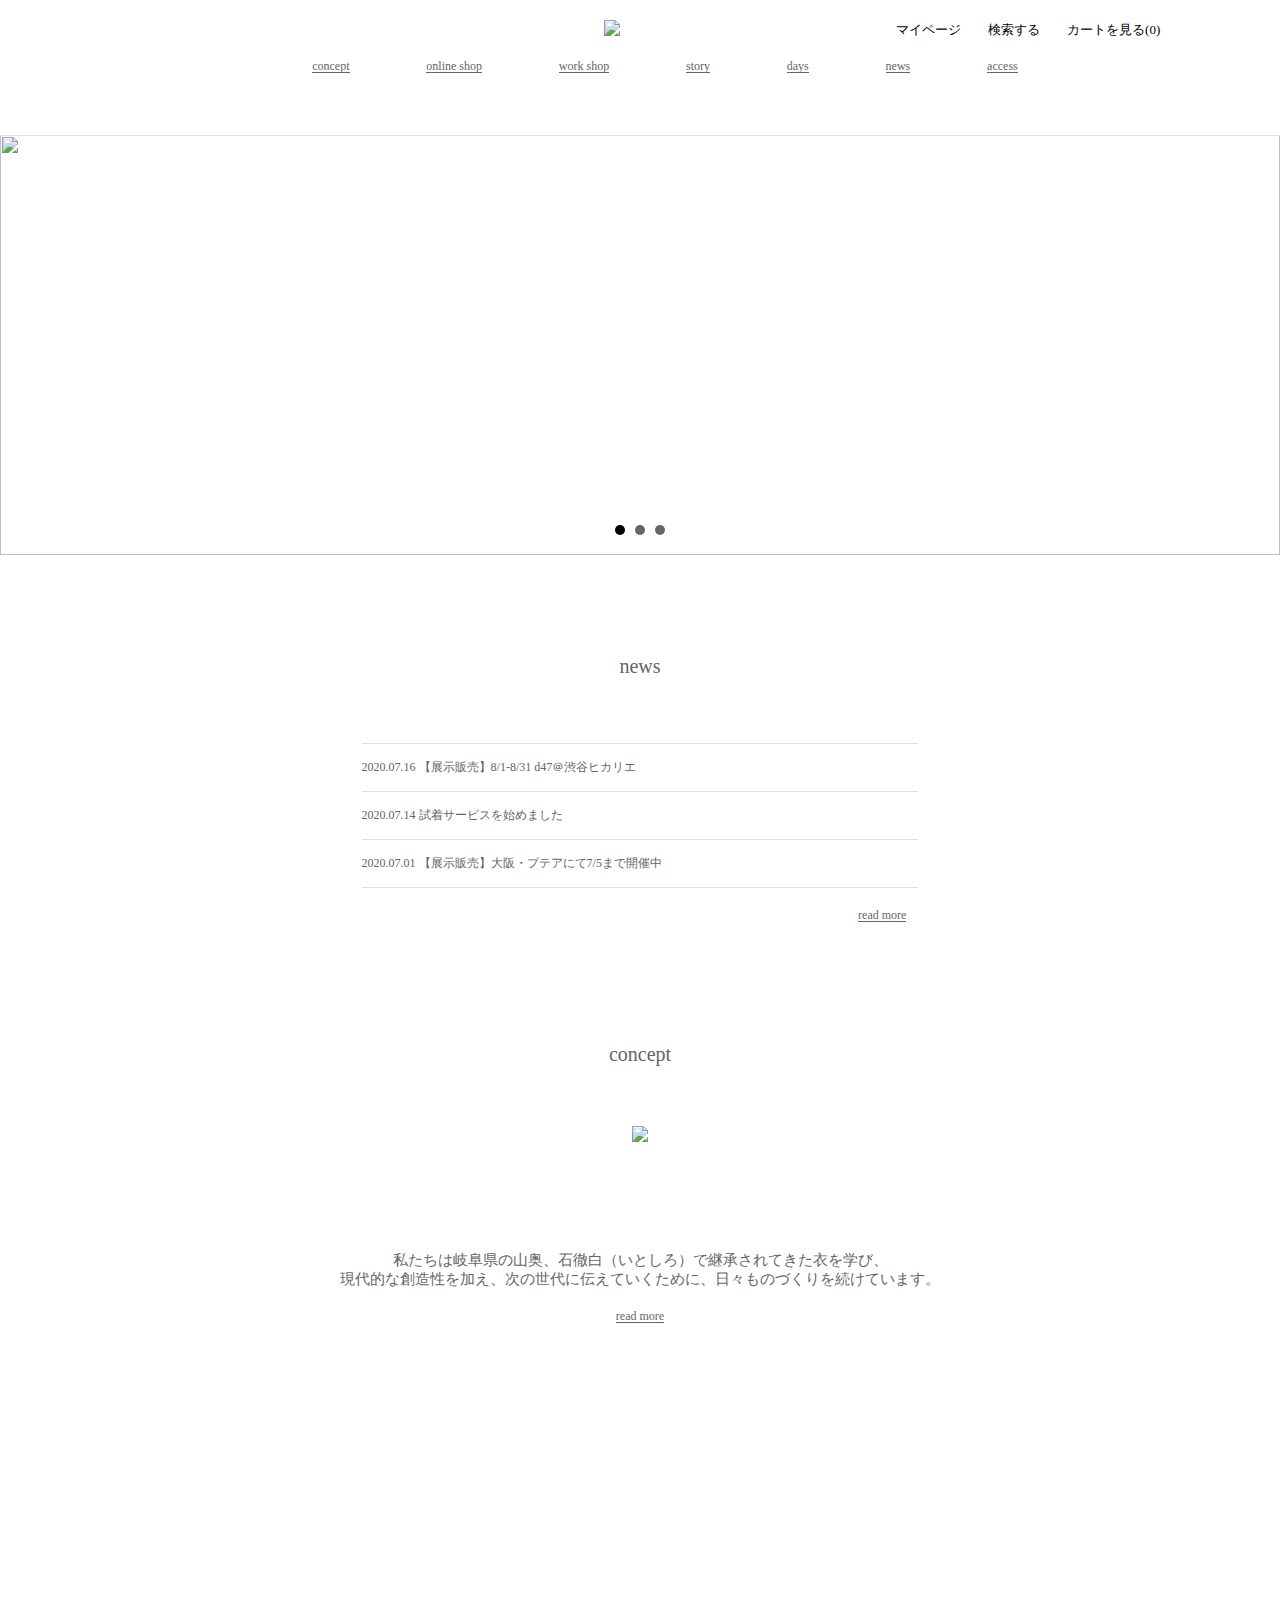
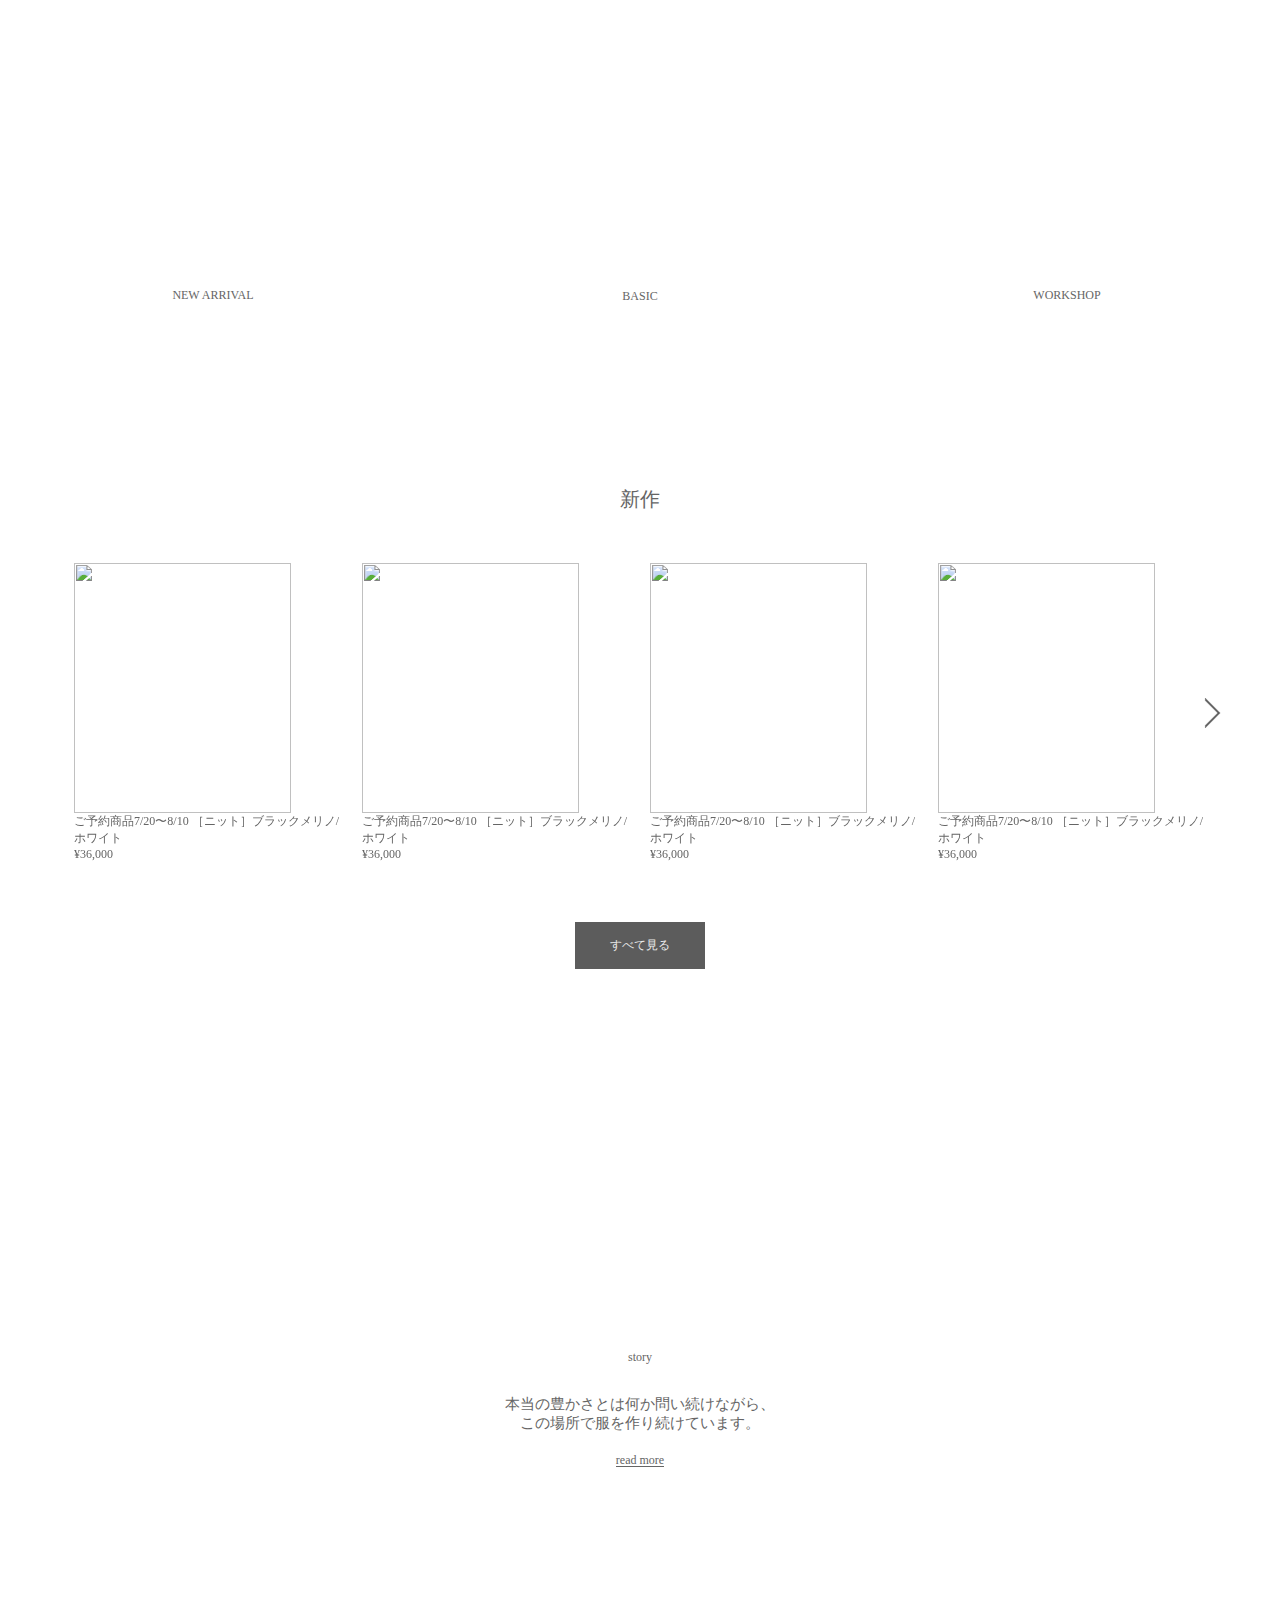
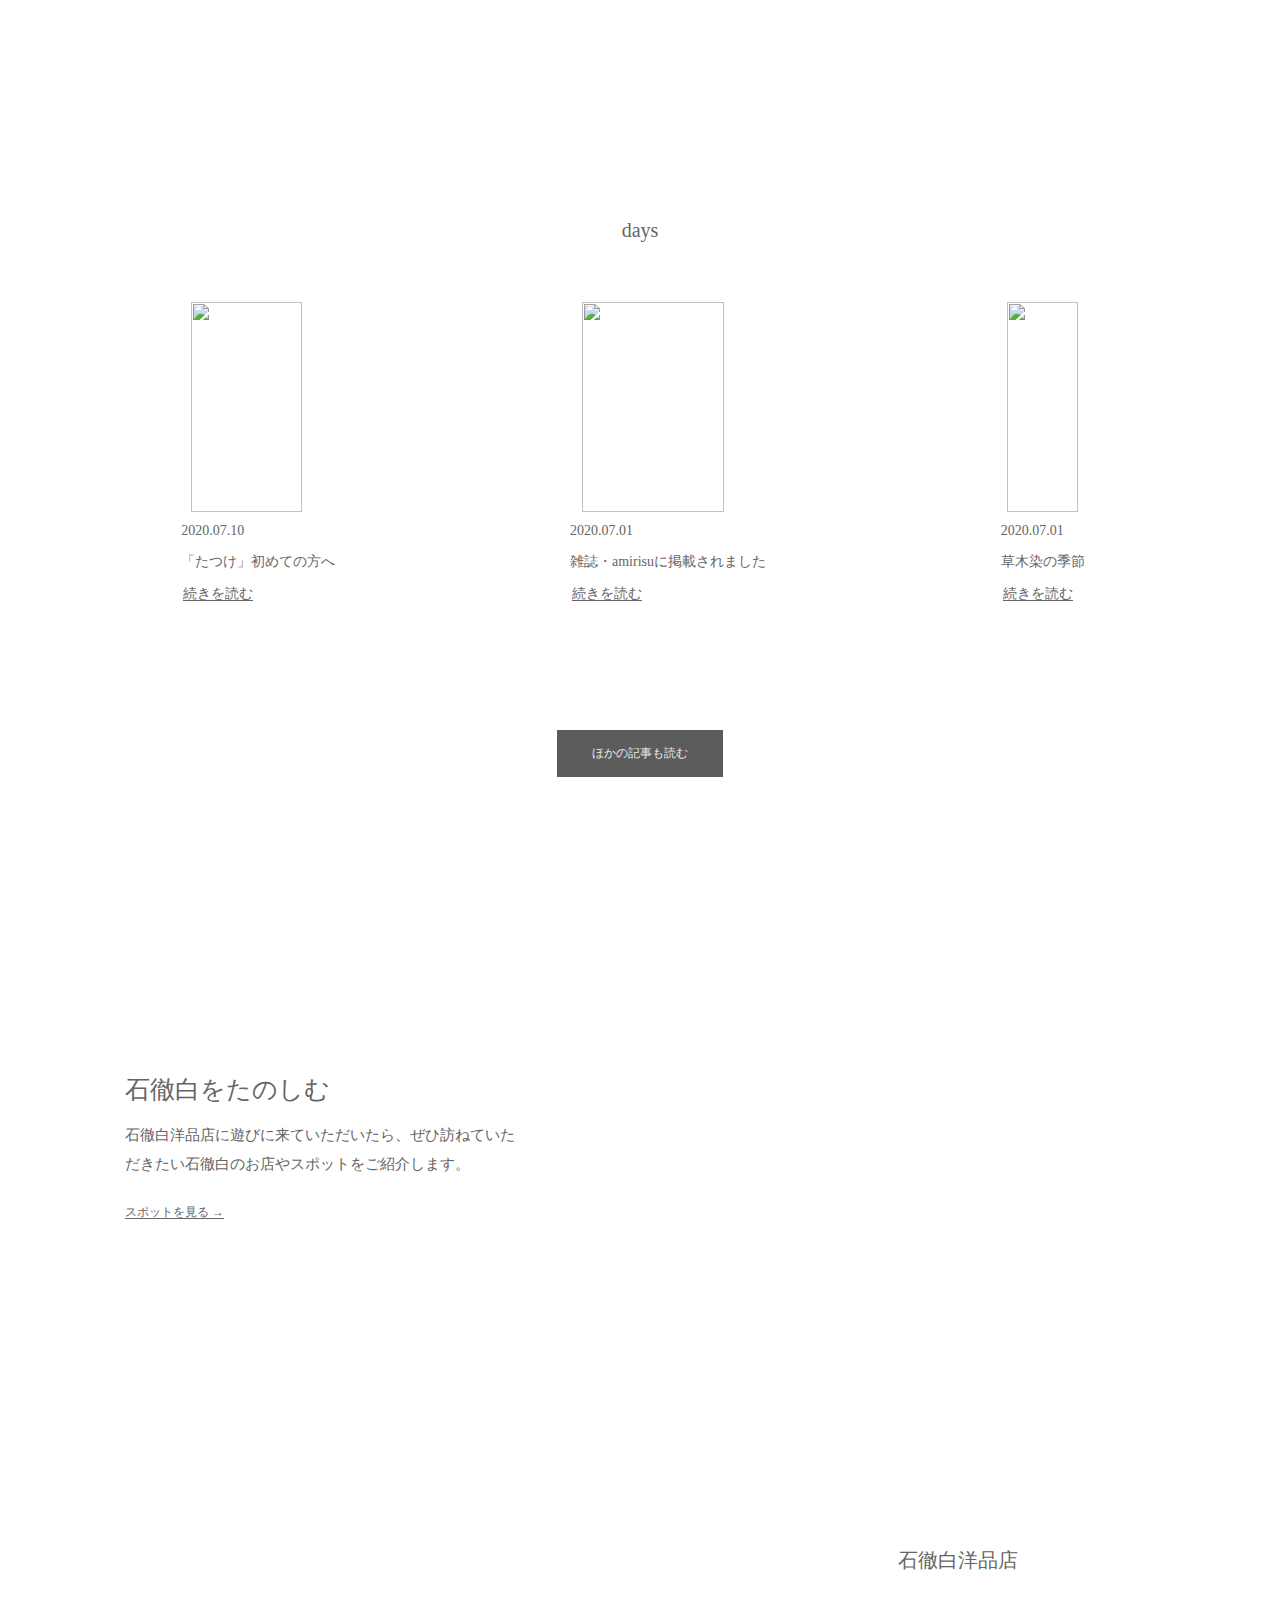
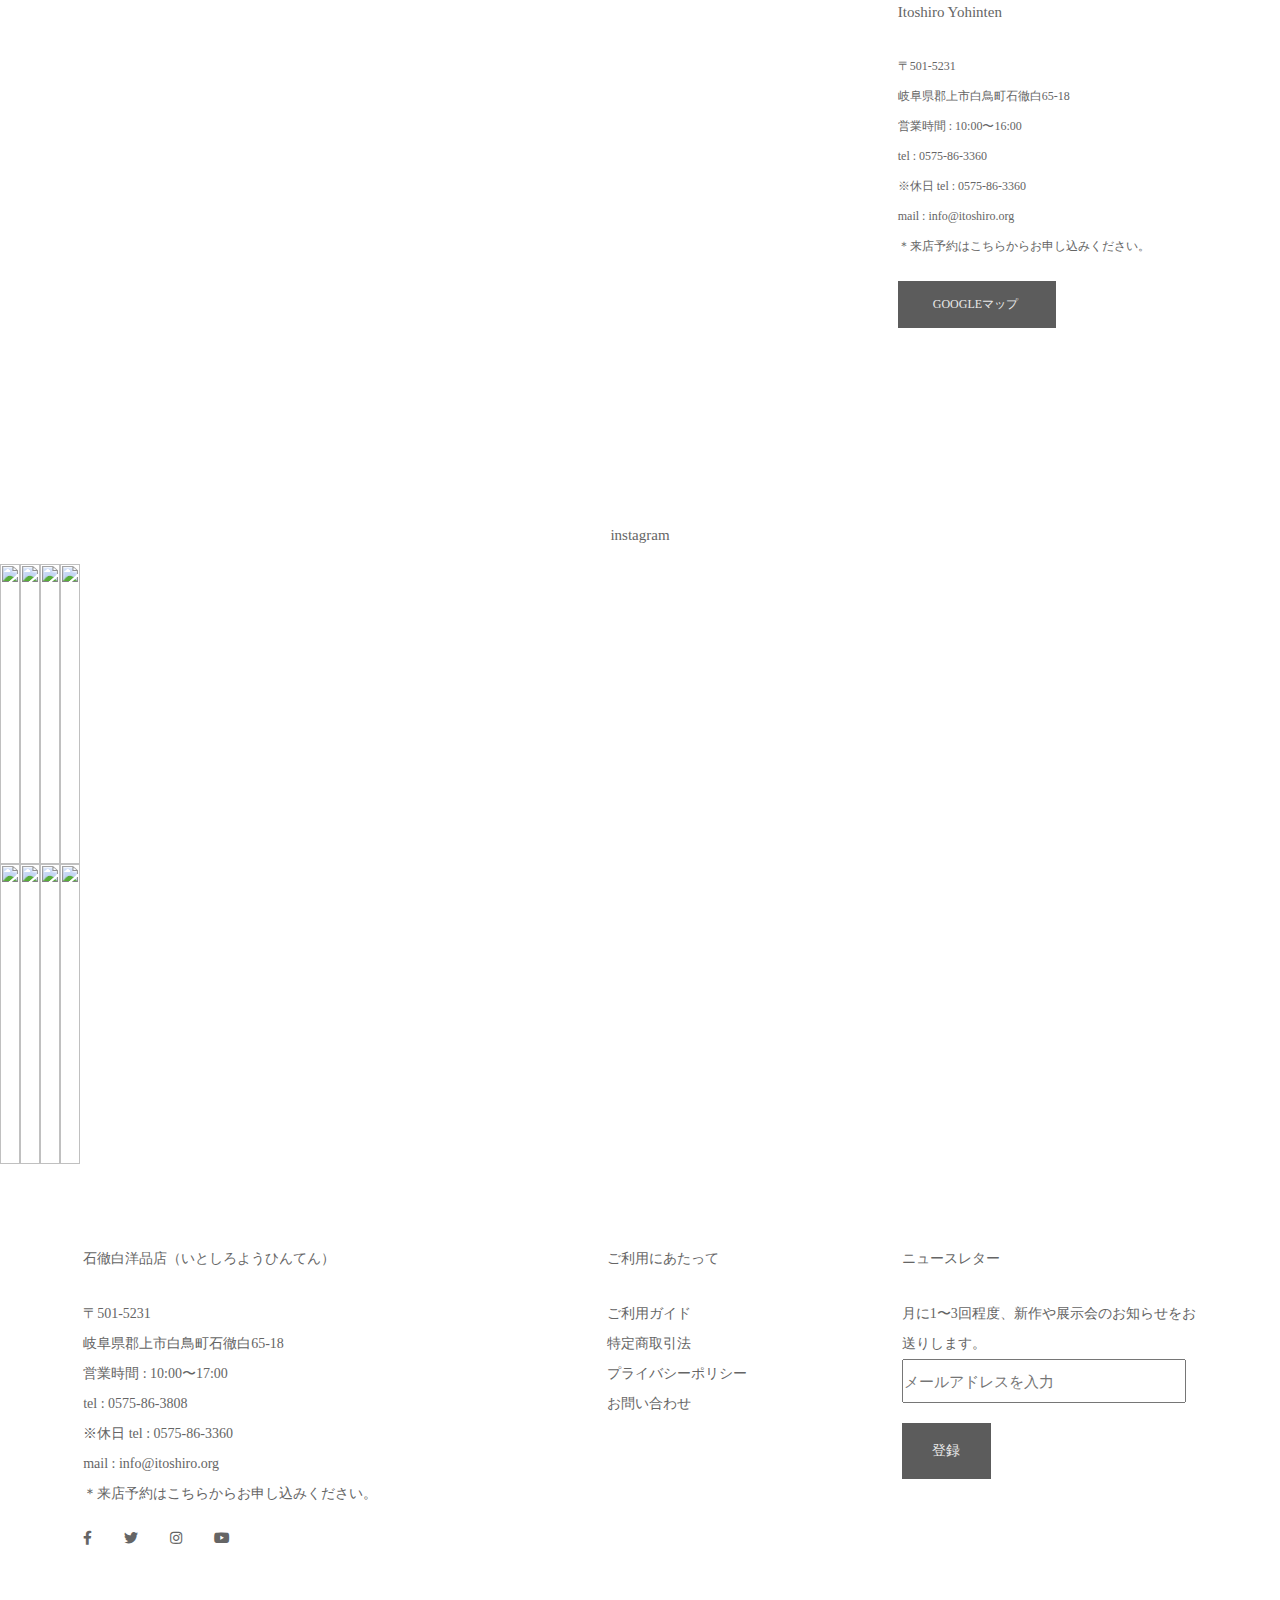
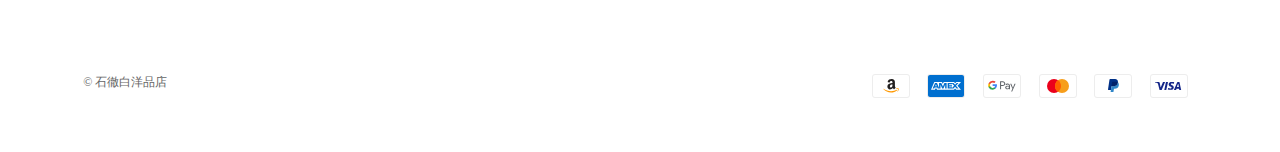
==== commit e0978657: "修正" ====
--- a/ishipro/html/index.html
+++ b/ishipro/html/index.html
@@ -32,25 +32,25 @@
     </div>
     <div class="menu">
         <div class="menu-inner font">
-            <div>
+            <div class="link-underline">
                 <span><a>concept</a></span>
             </div>
-            <div>
+            <div class="link-underline">
                 <span><a>online shop</a></span>
             </div>
-            <div>
+            <div class="link-underline">
                 <span><a>work shop</a></span>
             </div>
-            <div>
+            <div class="link-underline">
                 <span><a>story</a></span>
             </div>
-            <div>
+            <div class="link-underline">
                 <span><a>days</a></span>
             </div>
-            <div>
+            <div class="link-underline">
                 <span><a>news</a></span>
             </div>
-            <div>
+            <div class="link-underline">
                 <span><a>access</a></span>
             </div>
         </div>
@@ -190,7 +190,7 @@
                             </div>
                         </div>
                     </div>
-                    <div class="new-item-list">
+                    <div class="new-item-list font">
                         <div class="new-item-img">
                             <div>
                                 <img src="https://cdn.shopify.com/s/files/1/0331/4355/4185/products/yohinten_05f_5-3-1_0.5x_600x.jpg?v=1593182772">
